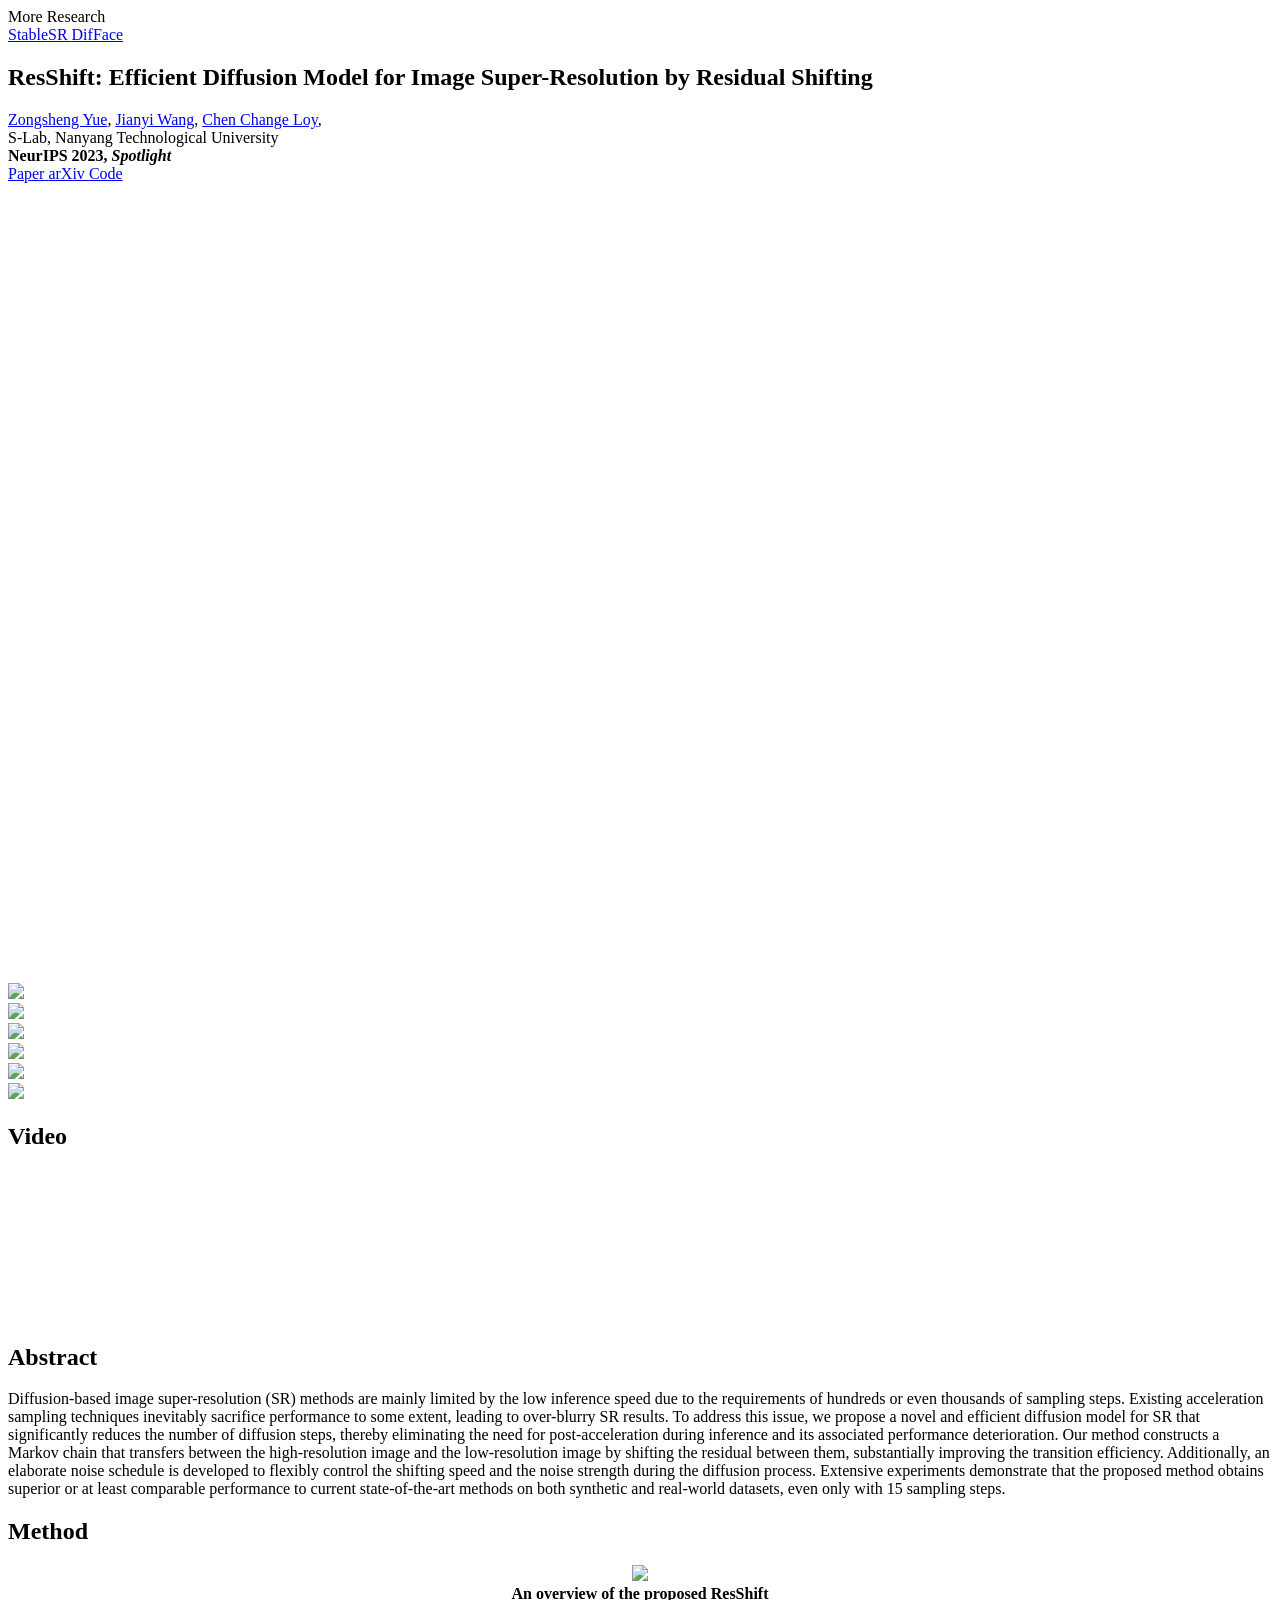
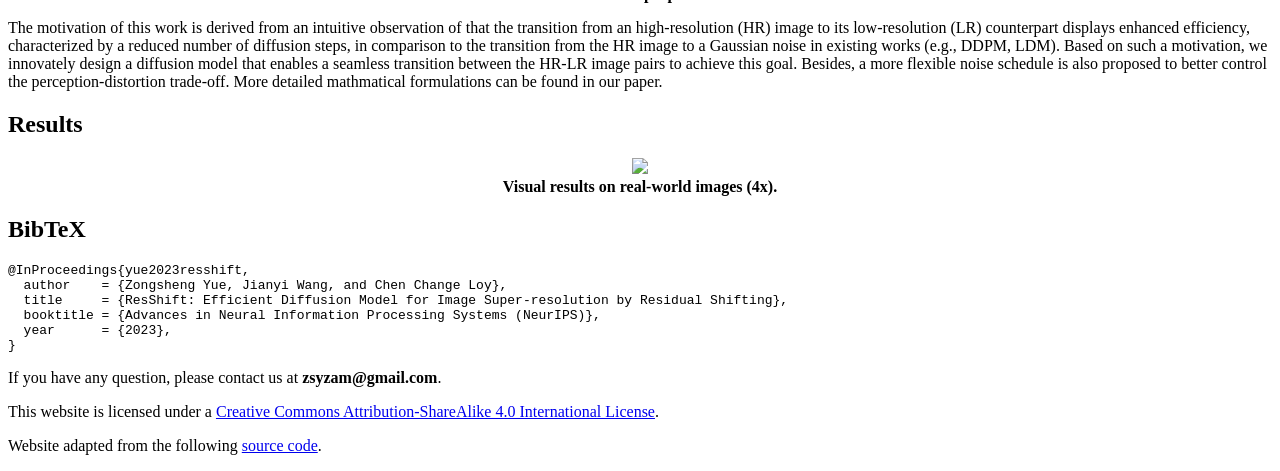
==== projects/DifIISR/index.html @ 8ae8bf52 "Add files via upload" ====
<!DOCTYPE html>
<html>
<head>
  <meta charset="utf-8">
  <meta name="description"
        content="ResShift is an efficient diffusion model specifically designed for image restoration.">
  <meta name="keywords" content="Image Super-resolution, Diffusion Model, image restoration">
  <meta name="viewport" content="width=device-width, initial-scale=1">
  <title>ResShift | MMLab@NTU</title>

  <link href="https://fonts.googleapis.com/css?family=Google+Sans|Noto+Sans|Castoro"
        rel="stylesheet">

  <link rel="stylesheet" href="../static/css/bulma.min.css">
  <link rel="stylesheet" href="../static/css/bulma-carousel.min.css">
  <link rel="stylesheet" href="../static/css/bulma-slider.min.css">
  <link rel="stylesheet" href="../static/css/fontawesome.all.min.css">
  <link rel="stylesheet"
        href="https://cdn.jsdelivr.net/gh/jpswalsh/academicons@1/css/academicons.min.css">
  <link rel="stylesheet" href="../static/css/index.css">
  <link rel="icon" href="./images/logo.svg">

  <script src="https://ajax.googleapis.com/ajax/libs/jquery/3.5.1/jquery.min.js"></script>
  <script defer src="../static/js/fontawesome.all.min.js"></script>
  <script src="../static/js/bulma-carousel.min.js"></script>
  <script src="../static/js/bulma-slider.min.js"></script>
  <script src="../static/js/index.js"></script>

  <!-- Vendor Stylesheets -->
  <!--=================js==========================-->
  <link rel="stylesheet" href="../static/css/tab_gallery.css">
  <link rel="stylesheet" href="../static/css/juxtapose.css">
  <!-- <script src="./static/js/index.js"></script> -->
  <!-- <link rel="stylesheet" href="./menlo"> -->
  <link rel="stylesheet" href="../static/css/image_card_fader.css">
  <link rel="stylesheet" href="../static/css/image_card_slider.css">
</head>
<body>

<nav class="navbar" role="navigation" aria-label="main navigation">
  <div class="navbar-brand">
    <a role="button" class="navbar-burger" aria-label="menu" aria-expanded="false">
      <span aria-hidden="true"></span>
      <span aria-hidden="true"></span>
      <span aria-hidden="true"></span>
    </a>
  </div>
  <div class="navbar-menu">
    <div class="navbar-start" style="flex-grow: 1; justify-content: center;">
      <a class="navbar-item" href="https://zsyoaoa.github.io">
      <span class="icon">
          <i class="fas fa-home"></i>
      </span>
      </a>

      <div class="navbar-item has-dropdown is-hoverable">
        <a class="navbar-link">
          More Research
        </a>
        <div class="navbar-dropdown">
          <a class="navbar-item" href="https://github.com/IceClear/StableSR">
            StableSR
          </a>
          <a class="navbar-item" href="https://github.com/zsyOAOA/DifFace">
            DifFace
          </a>
        </div>
      </div>
    </div>

  </div>
</nav>


<section class="hero">
  <div class="hero-body">
    <div class="container is-max-desktop">
      <div class="columns is-centered">
        <div class="column has-text-centered">
          <h1 class="title is-1 publication-title">ResShift: Efficient Diffusion Model for Image Super-Resolution by Residual Shifting</h1>
          <div class="is-size-5 publication-authors">
            <span class="author-block">
              <a href="https://zsyoaoa.github.io">Zongsheng Yue</a>, </span>
            <span class="author-block">
              <a href="https://iceclear.github.io">Jianyi Wang</a>, </span>
            </span>
            <span class="author-block">
              <a href="https://www.mmlab-ntu.com/person/ccloy/index.html">Chen Change Loy</a>,
            </span>
          </div>

          <div class="is-size-5 publication-authors">
            <span class="author-block">S-Lab, Nanyang Technological University</span>
          </div>

          <div class="is-size-5 publication-conference">
              <span class="author-block"><b>NeurIPS 2023, <i>Spotlight</i></b></span>
          </div>

          <div class="column has-text-centered">
            <div class="publication-links">
              <!-- PDF Link. -->
              <span class="link-block">
                <a href="https://arxiv.org/pdf/2307.12348.pdf"
                   class="external-link button is-normal is-rounded is-dark">
                  <span class="icon">
                      <i class="fas fa-file-pdf"></i>
                  </span>
                  <span>Paper</span>
                </a>
              </span>
              <span class="link-block">
                <a href="https://arxiv.org/abs/2307.12348"
                   class="external-link button is-normal is-rounded is-dark">
                  <span class="icon">
                      <i class="ai ai-arxiv"></i>
                  </span>
                  <span>arXiv</span>
                </a>
              </span>
              <!-- Code Link. -->
              <span class="link-block">
                <a href="https://github.com/zsyOAOA/ResShift"
                   class="external-link button is-normal is-rounded is-dark">
                  <span class="icon">
                      <i class="fab fa-github"></i>
                  </span>
                  <span>Code</span>
                  </a>
              <!--
              </span>
              Dataset Link.
              <span class="link-block">
                <a href="https://github.com/google/nerfies/releases/tag/0.1"
                   class="external-link button is-normal is-rounded is-dark">
                  <span class="icon">
                      <i class="far fa-images"></i>
                  </span>
                  <span>Data</span>
                  </a> -->
            </div>

          </div>
        </div>
      </div>
    </div>
  </div>
</section>

<!--=================Teasers==========================-->
<section class="hero is-small">
  <div class="hero-body">
    <div class="container is-max-desktop has-text-centered">
      <!-- The expanding image container -->
      <div class="tab_container">
        <!-- Close the image -->
        <!-- <span onclick="this.parentElement.style.display='none'" class="closebtn">&times;</span> -->

        <!-- Expanded image -->
        <div id="juxtapose-embed" data-startingposition="30%" data-animate="true" class="juxtapose"
          style="height: 800px; width: 800px;">
          <!-- <div class="jx-slider">
            <div class="jx-handle " style="left: 50%;">
              <div class="jx-arrow jx-left"></div>
              <div class="jx-control">
                <div class="jx-controller" tabindex="0" role="slider" aria-valuenow="50" aria-valuemin="0"
                  aria-valuemax="100"></div>
              </div>
              <div class="jx-arrow jx-right"></div>
            </div>
            <div class="jx-image jx-left " style="width: 50%;"><img src="./src/UDC_1.png" alt="">
              <div class="jx-label" tabindex="0">UDC images</div>
            </div>
            <div class="jx-image jx-right " style="width: 50%;"><img src="./src/AF_1.png" alt="">
              <div class="jx-label" tabindex="0">AlignFormer results</div>
            </div><a href="https://juxtapose.knightlab.com" target="_blank" rel="noopener" class="jx-knightlab">
              <div class="knightlab-logo"></div><span class="juxtapose-name">JuxtaposeJS</span>
            </a>
          </div> -->
        </div>

        <div>
          <div id="juxtapose-hidden"></div>
        </div>

        <!-- Image text -->
        <div id="imgtext"></div>
      </div>

      <!-- The grid: four columns -->
      <div class="tab_row">
        <div class="tab_column">
          <img src="images/0030_lq.png" onclick="tab_gallery_click('0030');">
        </div>
        <div class="tab_column">
          <img src="images/oldphoto6_lq.png" onclick="tab_gallery_click('oldphoto6');">
        </div>
        <div class="tab_column">
          <img src="images/OST_120_lq.png" onclick="tab_gallery_click('OST_120');">
        </div>
        <div class="tab_column">
          <img src="images/hongkong1_lq.png" onclick="tab_gallery_click('hongkong1');">
        </div>
        <div class="tab_column">
          <img src="images/butterfly_lq.png" onclick="tab_gallery_click('butterfly');">
        </div>
        <div class="tab_column">
          <img src="images/frog_lq.png" onclick="tab_gallery_click('frog');">
        </div>
      </div>
    </div>
  </div>
</section>


<section class="section">
  <div class="container is-max-desktop">
    <!-- Paper video. -->
    <div class="columns is-centered has-text-centered">
      <div class="column is-four-fifths">
        <h2 class="title is-3">Video</h2>
        <div class="publication-video">
          <iframe src="https://www.youtube.com/embed/8DB-6Xvvl5o"
                  frameborder="0" allow="autoplay; encrypted-media" allowfullscreen></iframe>
        </div>
      </div>
    </div>
    <!--/ Paper video. -->
    <!-- Abstract. -->
    <div class="columns is-centered has-text-centered">
      <div class="column is-four-fifths">
        <h2 class="title is-3">Abstract</h2>
        <div class="content has-text-justified">
          <p>
          Diffusion-based image super-resolution (SR) methods are mainly limited by the low inference speed due to the requirements of hundreds or even thousands of sampling steps. Existing acceleration sampling techniques inevitably sacrifice performance to some extent, leading to over-blurry SR results. To address this issue, we propose a novel and efficient diffusion model for SR that significantly reduces the number of diffusion steps, thereby eliminating the need for post-acceleration during inference and its associated performance deterioration. Our method constructs a Markov chain that transfers between the high-resolution image and the low-resolution image by shifting the residual between them, substantially improving the transition efficiency. Additionally, an elaborate noise schedule is developed to flexibly control the shifting speed and the noise strength during the diffusion process. Extensive experiments demonstrate that the proposed method obtains superior or at least comparable performance to current state-of-the-art methods on both synthetic and real-world datasets, even only with 15 sampling steps.
          </p>
        </div>
      </div>
    </div>
    <!--/ Abstract. -->
    <!--=================Method==========================-->
    <div class="columns is-centered has-text-centered">
      <div class="column is-four-fifths">
        <h2 class="title is-3">Method</h2>
        <div class="content has-text-justified">
      <!-- <h3 class="title is-4">Overview of the AlignFormer</h3> -->
      <div style="text-align: center; vertical-align:middle">
        <img src="images/framework-v3.png" width="800">
      </div>
      <div align="center">
        <b>An overview of the proposed ResShift</b>
      </div>
      <p>
      The motivation of this work is derived from an intuitive observation of that the transition from an high-resolution (HR) image to its low-resolution (LR) counterpart displays enhanced efficiency, characterized by a reduced number of diffusion steps, in comparison to the transition from the HR image to a Gaussian noise in existing works (e.g., DDPM, LDM). Based on such a motivation, we innovately design a diffusion model that enables a seamless transition between the HR-LR image pairs to achieve this goal. Besides, a more flexible noise schedule is also proposed to better control the perception-distortion trade-off. More detailed mathmatical formulations can be found in our paper.
      </p>
    </div>
  </div>
</div>
    <!--=================Results==========================-->
    <div class="columns is-centered has-text-centered">
      <div class="column is-four-fifths">
        <h2 class="title is-3">Results</h2>
        <div class="content has-text-justified">
        <div style="text-align: center; vertical-align:middle">
          <img src="images/realdata_v2.svg" width="800">
        </div>
        <div align="center">
          <b>Visual results on real-world images (4x).</b>
        </div>
    </div>
  </div>
</div>
</div>
</section>


<section class="section" id="BibTeX">
  <div class="container is-max-desktop content">
    <h2 class="title">BibTeX</h2>
    <pre><code>@InProceedings{yue2023resshift,
  author    = {Zongsheng Yue, Jianyi Wang, and Chen Change Loy},
  title     = {ResShift: Efficient Diffusion Model for Image Super-resolution by Residual Shifting},
  booktitle = {Advances in Neural Information Processing Systems (NeurIPS)},
  year      = {2023},
}</code></pre>
  </div>
</section>

<footer class="footer">
  <div class="container">
    <div class="content has-text-centered">
      <a class="icon-link"
         href="https://arxiv.org/pdf/2307.12348.pdf">
        <i class="fas fa-file-pdf"></i>
      </a>
      <a class="icon-link" href="https://github.com/zsyOAOA" class="external-link" disabled>
        <i class="fab fa-github"></i>
      </a>
    </div>
    <div class="columns is-centered">
      <div class="column is-8">
        <div class="content">
          <p>
            If you have any question, please contact us at <strong>zsyzam@gmail.com</strong>.
          </p>
          <p>
            This website is licensed under a <a rel="license"
                                                href="http://creativecommons.org/licenses/by-sa/4.0/">Creative
            Commons Attribution-ShareAlike 4.0 International License</a>.
          </p>
          <p>
            Website adapted from the following <a
              href="https://github.com/nerfies/nerfies.github.io">source code</a>.
          </p>
        </div>
      </div>
    </div>
    <div class="content has-text-centered">
      <script type='text/javascript' id='clustrmaps' src='//cdn.clustrmaps.com/map_v2.js?cl=ffffff&w=200&t=tt&d=cYbR61gM6Fze3T6PKBmN0yqbAKx-NNQ6o0N8yyHFeEg'></script>
    </div>
  </div>
</footer>

<!-- Image Slider Javascripts -->
<!--=================Functions==========================-->
<script src="../static/js/juxtapose.js"></script>


<script>
  var slider;
  let origImages = [
    { "src": "images/0030_lq.png", "label": "Zoomed LQ", },
    { "src": "images/0030_hq.png", "label": "ResShift", }
  ];
  let origOptions = {
    "makeResponsive": true,
    "showLabels": true,
    "mode": "horizontal",
    "showCredits": true,
    "animate": true,
    "startingPosition": "50"
  };

  const juxtaposeSelector = "#juxtapose-embed";
  const transientSelector = "#juxtapose-hidden";


  function tab_gallery_click(name) {
    // Get the expanded image
    let inputImage = {
      label: "Zoomed LQ",
    };
    let outputImage = {
      label: "ResShift",
    };

    inputImage.src = "images/".concat(name, "_lq", ".png")
    outputImage.src = "images/".concat(name, "_hq", ".png")

    let images = [inputImage, outputImage];
    let options = slider.options;
    options.callback = function (obj) {
      var newNode = document.getElementById(obj.selector.substring(1));
      var oldNode = document.getElementById(juxtaposeSelector.substring(1));
      console.log(obj.selector.substring(1));
      console.log(newNode.children[0]);
      oldNode.replaceChild(newNode.children[0], oldNode.children[0]);
      //newNode.removeChild(newNode.children[0]);

    };

    slider = new juxtapose.JXSlider(transientSelector, images, options);
  };

  (function () {
    slider = new juxtapose.JXSlider(
      juxtaposeSelector, origImages, origOptions);
    //document.getElementById("left-button").onclick = replaceLeft;
    //document.getElementById("right-button").onclick = replaceRight;
  })();
  // Get the image text
  var imgText = document.getElementById("imgtext");
  // Use the same src in the expanded image as the image being clicked on from the grid
  // expandImg.src = imgs.src;
  // Use the value of the alt attribute of the clickable image as text inside the expanded image
  imgText.innerHTML = name;
  // Show the container element (hidden with CSS)
  // expandImg.parentElement.style.display = "block";

  $(".flip-card").click(function () {
    console.log("fading in")
    div_back = $(this).children().children()[1]
    div_front = $(this).children().children()[0]
    // console.log($(this).children("div.flip-card-back"))
    console.log(div_back)
    $(div_front).addClass("out");
    $(div_front).removeClass("in");

    $(div_back).addClass("in");
    $(div_back).removeClass("out");

  });

  $(".flip-card").mouseleave(function () {
    console.log("fading in")
    div_back = $(this).children().children()[1]
    div_front = $(this).children().children()[0]
    // console.log($(this).children("div.flip-card-back"))
    console.log(div_back)
    $(div_front).addClass("in");
    $(div_front).removeClass("out");

    $(div_back).addClass("out");
    $(div_back).removeClass("in");

  });
</script>

</body>
</html>
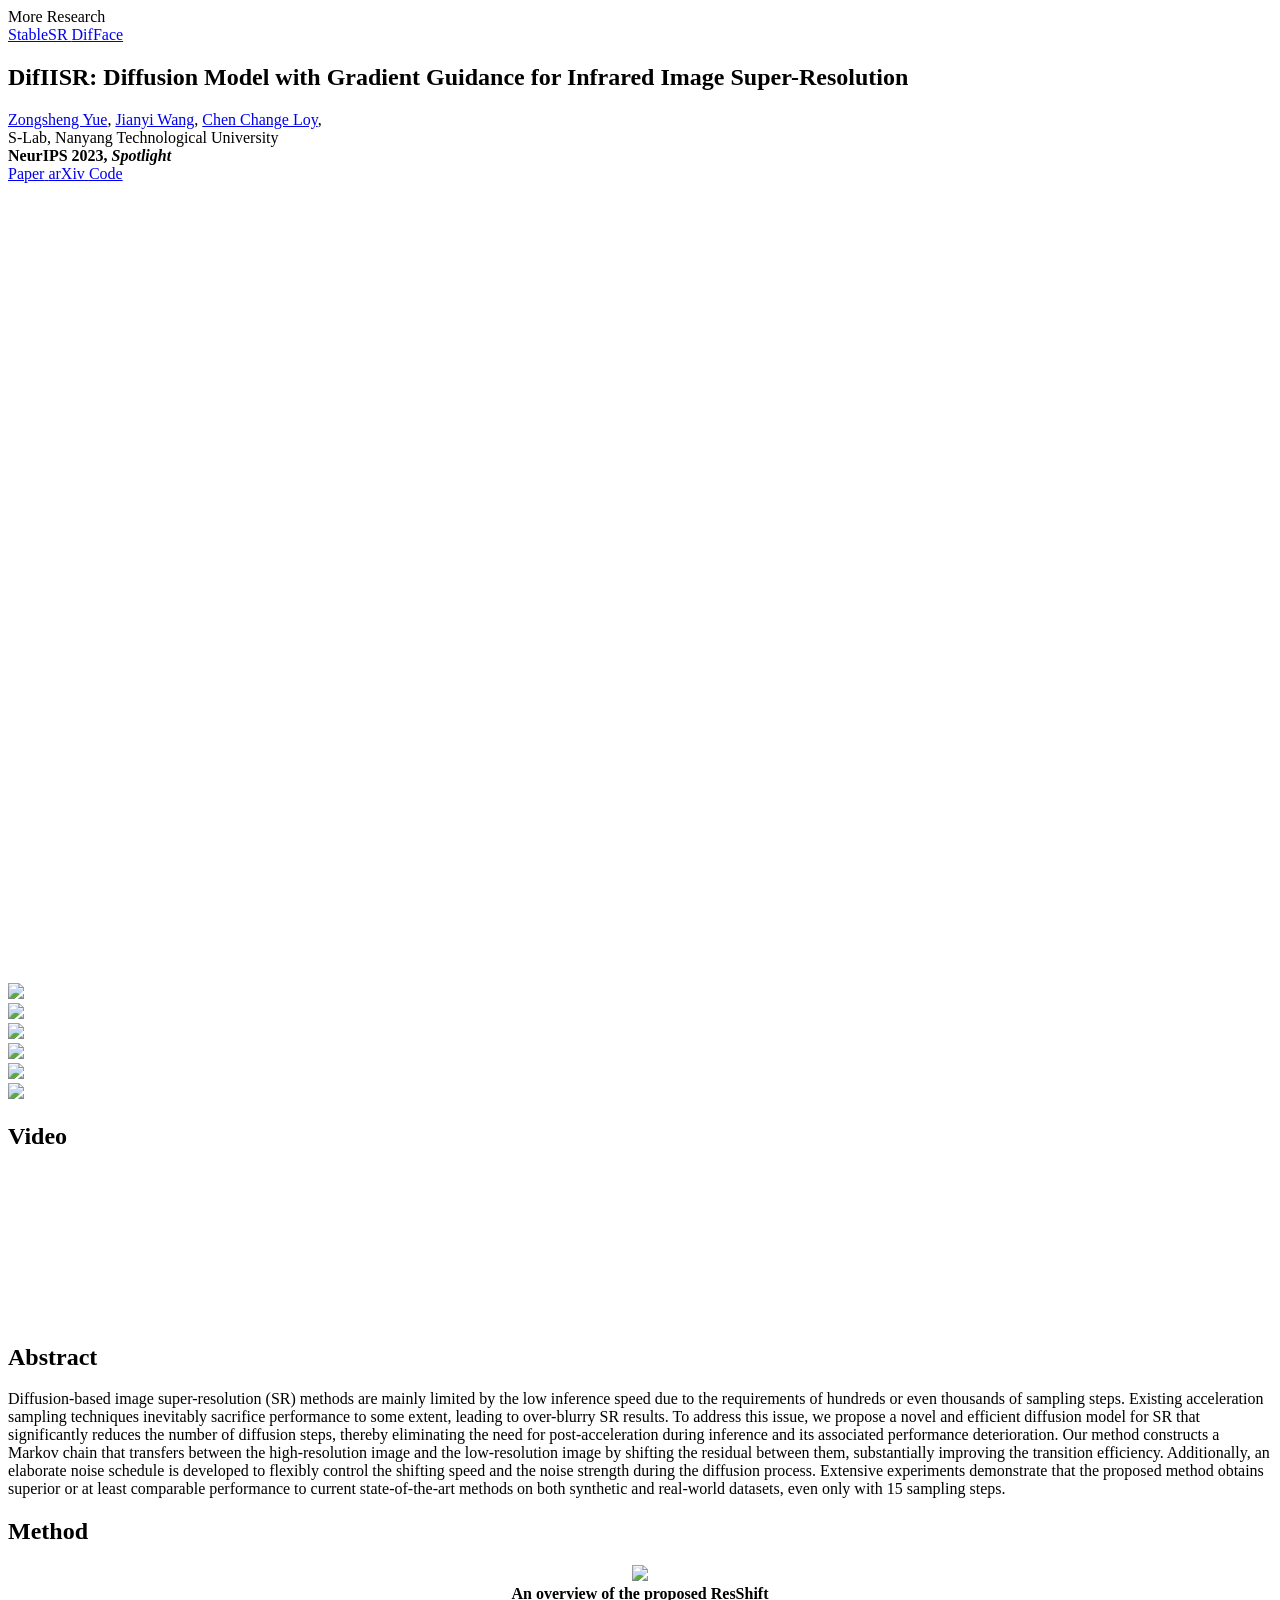
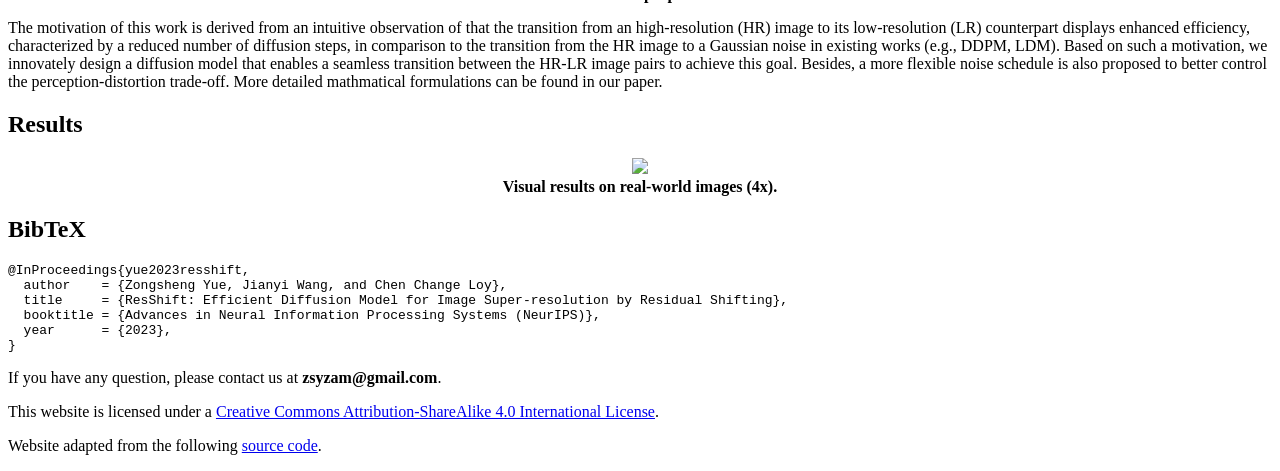
==== commit f5ac8963: "Update index.html" ====
--- a/projects/DifIISR/index.html
+++ b/projects/DifIISR/index.html
@@ -6,7 +6,7 @@
         content="ResShift is an efficient diffusion model specifically designed for image restoration.">
   <meta name="keywords" content="Image Super-resolution, Diffusion Model, image restoration">
   <meta name="viewport" content="width=device-width, initial-scale=1">
-  <title>ResShift | MMLab@NTU</title>
+  <title>DifIISR</title>
 
   <link href="https://fonts.googleapis.com/css?family=Google+Sans|Noto+Sans|Castoro"
         rel="stylesheet">
@@ -77,7 +77,7 @@
     <div class="container is-max-desktop">
       <div class="columns is-centered">
         <div class="column has-text-centered">
-          <h1 class="title is-1 publication-title">ResShift: Efficient Diffusion Model for Image Super-Resolution by Residual Shifting</h1>
+          <h1 class="title is-1 publication-title">DifIISR: Diffusion Model with Gradient Guidance for Infrared Image Super-Resolution</h1>
           <div class="is-size-5 publication-authors">
             <span class="author-block">
               <a href="https://zsyoaoa.github.io">Zongsheng Yue</a>, </span>
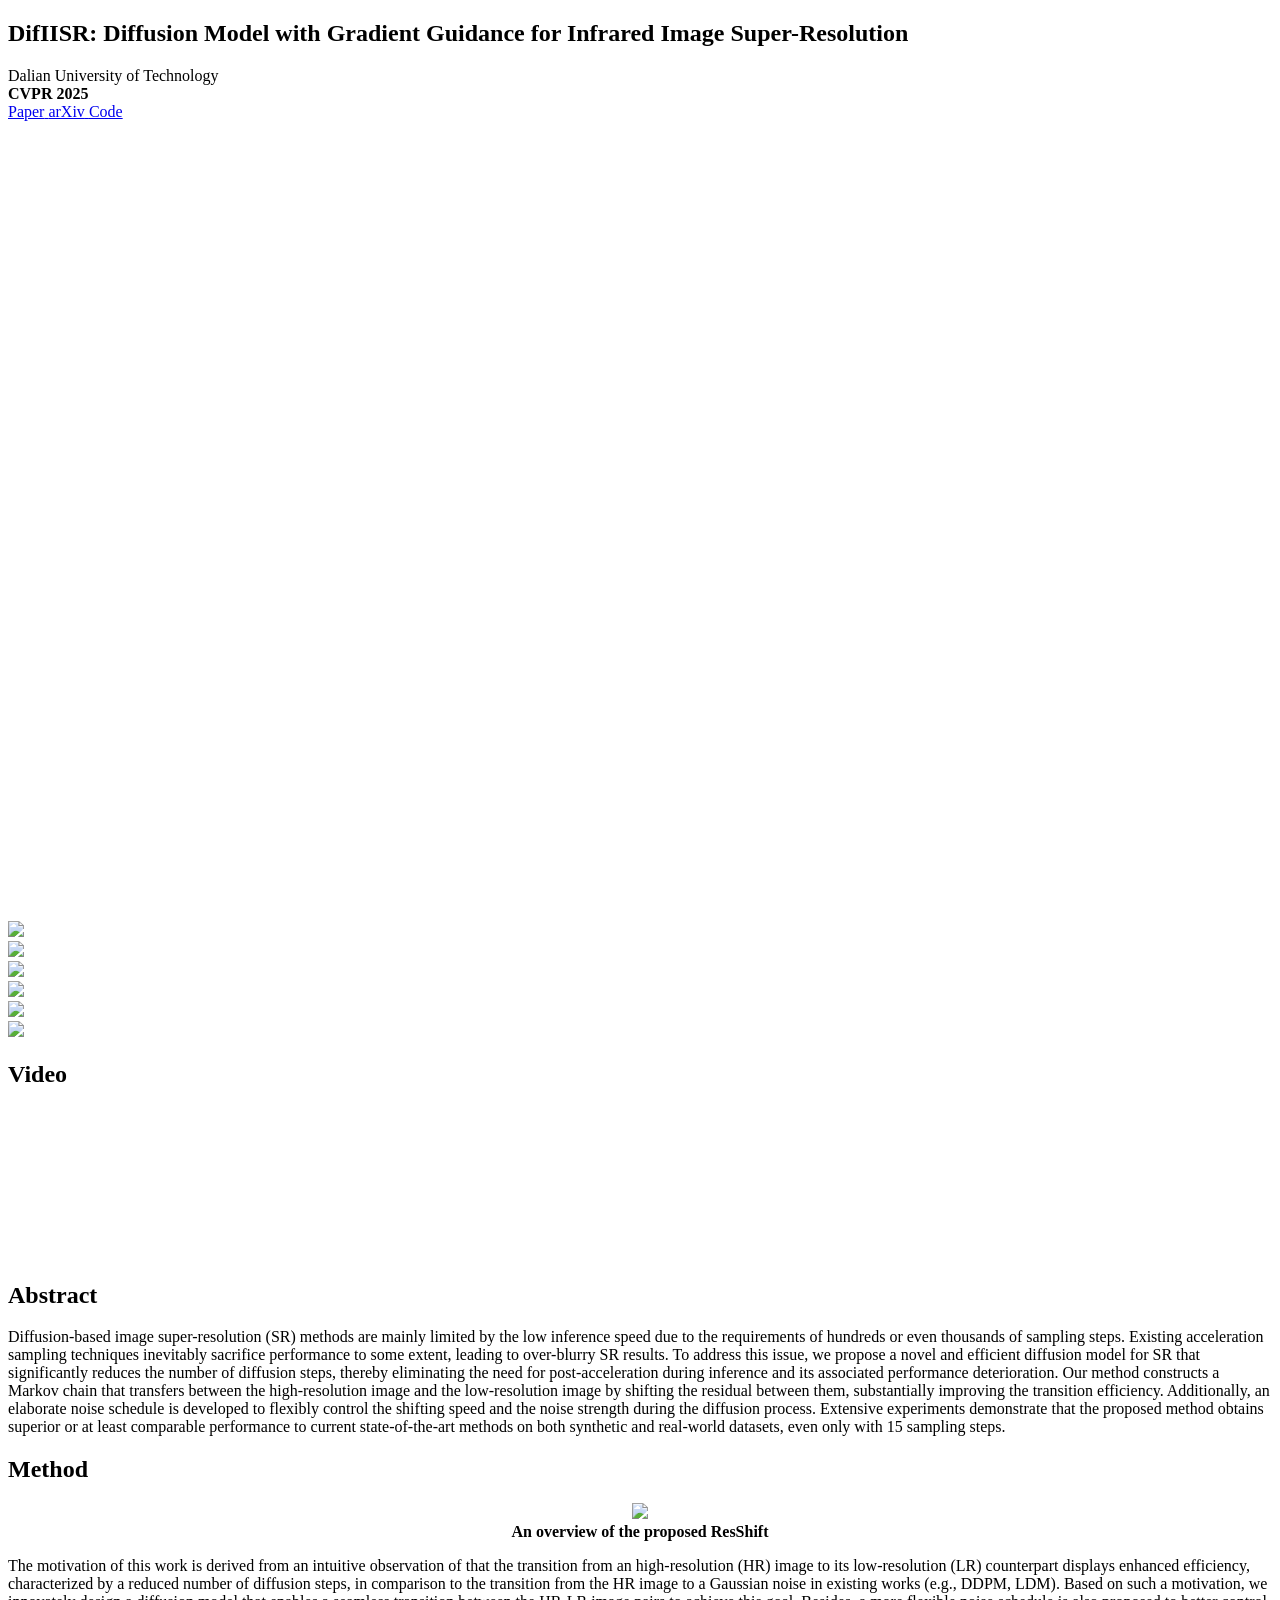
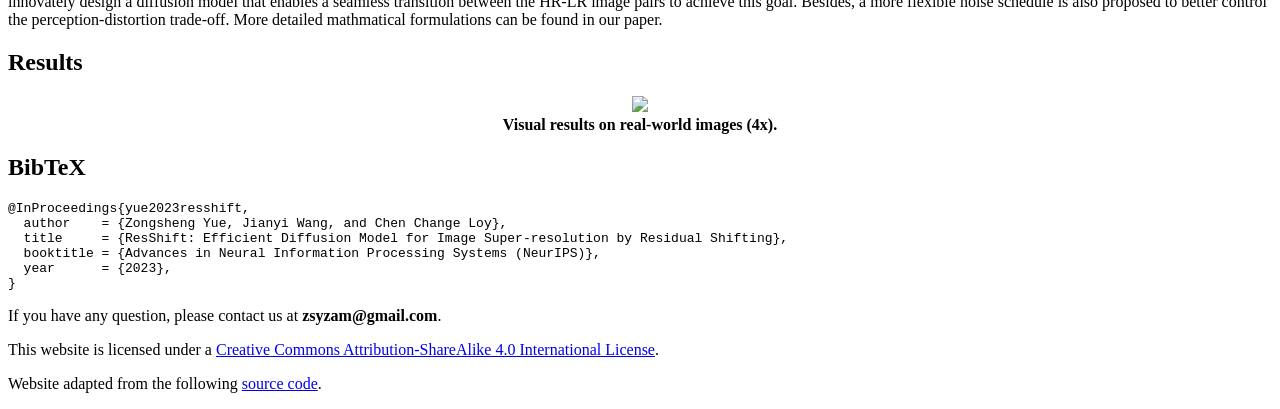
==== commit 2e4806c6: "Update index.html" ====
--- a/projects/DifIISR/index.html
+++ b/projects/DifIISR/index.html
@@ -3,8 +3,8 @@
 <head>
   <meta charset="utf-8">
   <meta name="description"
-        content="ResShift is an efficient diffusion model specifically designed for image restoration.">
-  <meta name="keywords" content="Image Super-resolution, Diffusion Model, image restoration">
+        content="DifIISR is a diffusion model specifically designed for infrared image super-resolution.">
+  <meta name="keywords" content="Image Super-resolution, Diffusion Model, Infrared Image Enhancement">
   <meta name="viewport" content="width=device-width, initial-scale=1">
   <title>DifIISR</title>
 
@@ -36,72 +36,27 @@
   <link rel="stylesheet" href="../static/css/image_card_slider.css">
 </head>
 <body>
-
-<nav class="navbar" role="navigation" aria-label="main navigation">
-  <div class="navbar-brand">
-    <a role="button" class="navbar-burger" aria-label="menu" aria-expanded="false">
-      <span aria-hidden="true"></span>
-      <span aria-hidden="true"></span>
-      <span aria-hidden="true"></span>
-    </a>
-  </div>
-  <div class="navbar-menu">
-    <div class="navbar-start" style="flex-grow: 1; justify-content: center;">
-      <a class="navbar-item" href="https://zsyoaoa.github.io">
-      <span class="icon">
-          <i class="fas fa-home"></i>
-      </span>
-      </a>
-
-      <div class="navbar-item has-dropdown is-hoverable">
-        <a class="navbar-link">
-          More Research
-        </a>
-        <div class="navbar-dropdown">
-          <a class="navbar-item" href="https://github.com/IceClear/StableSR">
-            StableSR
-          </a>
-          <a class="navbar-item" href="https://github.com/zsyOAOA/DifFace">
-            DifFace
-          </a>
-        </div>
-      </div>
-    </div>
-
-  </div>
-</nav>
-
-
+  
 <section class="hero">
   <div class="hero-body">
     <div class="container is-max-desktop">
       <div class="columns is-centered">
         <div class="column has-text-centered">
           <h1 class="title is-1 publication-title">DifIISR: Diffusion Model with Gradient Guidance for Infrared Image Super-Resolution</h1>
+
           <div class="is-size-5 publication-authors">
-            <span class="author-block">
-              <a href="https://zsyoaoa.github.io">Zongsheng Yue</a>, </span>
-            <span class="author-block">
-              <a href="https://iceclear.github.io">Jianyi Wang</a>, </span>
-            </span>
-            <span class="author-block">
-              <a href="https://www.mmlab-ntu.com/person/ccloy/index.html">Chen Change Loy</a>,
-            </span>
+            <span class="author-block">Dalian University of Technology</span>
           </div>
 
-          <div class="is-size-5 publication-authors">
-            <span class="author-block">S-Lab, Nanyang Technological University</span>
-          </div>
-
           <div class="is-size-5 publication-conference">
-              <span class="author-block"><b>NeurIPS 2023, <i>Spotlight</i></b></span>
+              <span class="author-block"><b>CVPR 2025</b></span>
           </div>
 
           <div class="column has-text-centered">
             <div class="publication-links">
               <!-- PDF Link. -->
               <span class="link-block">
-                <a href="https://arxiv.org/pdf/2307.12348.pdf"
+                <a href="https://arxiv.org/pdf/2503.01187"
                    class="external-link button is-normal is-rounded is-dark">
                   <span class="icon">
                       <i class="fas fa-file-pdf"></i>
@@ -110,7 +65,7 @@
                 </a>
               </span>
               <span class="link-block">
-                <a href="https://arxiv.org/abs/2307.12348"
+                <a href="https://arxiv.org/abs/2503.01187"
                    class="external-link button is-normal is-rounded is-dark">
                   <span class="icon">
                       <i class="ai ai-arxiv"></i>
@@ -120,7 +75,7 @@
               </span>
               <!-- Code Link. -->
               <span class="link-block">
-                <a href="https://github.com/zsyOAOA/ResShift"
+                <a href="https://github.com/zirui0625/DifIISR"
                    class="external-link button is-normal is-rounded is-dark">
                   <span class="icon">
                       <i class="fab fa-github"></i>
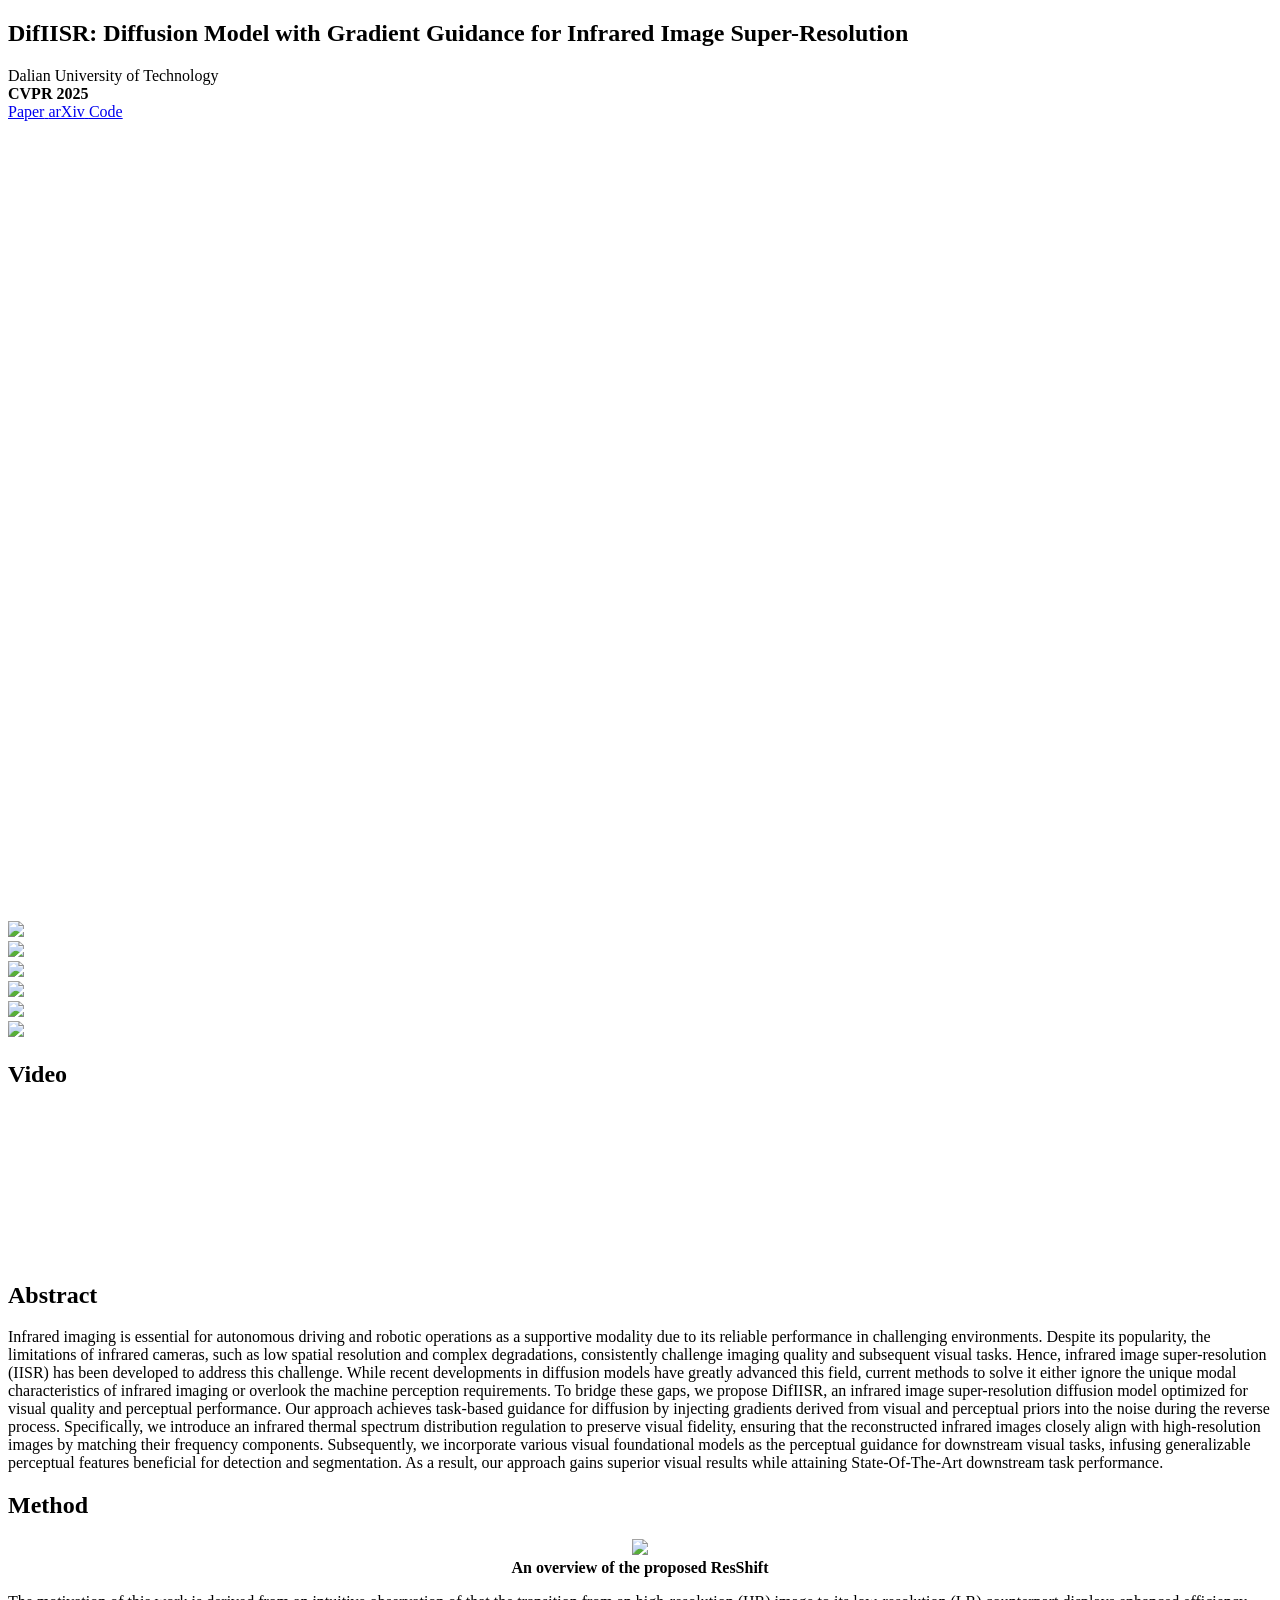
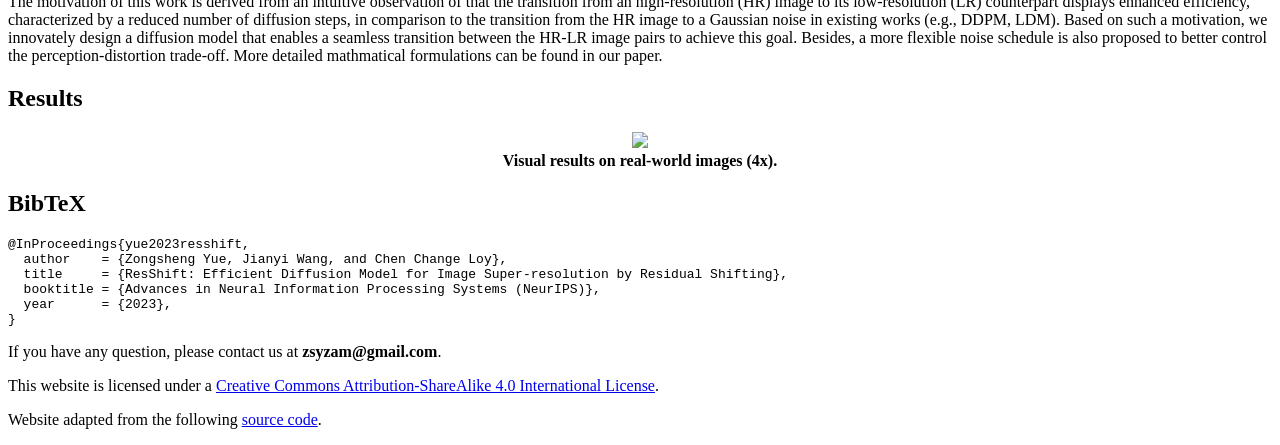
==== commit 30bee3f7: "Update index.html" ====
--- a/projects/DifIISR/index.html
+++ b/projects/DifIISR/index.html
@@ -187,7 +187,7 @@
         <h2 class="title is-3">Abstract</h2>
         <div class="content has-text-justified">
           <p>
-          Diffusion-based image super-resolution (SR) methods are mainly limited by the low inference speed due to the requirements of hundreds or even thousands of sampling steps. Existing acceleration sampling techniques inevitably sacrifice performance to some extent, leading to over-blurry SR results. To address this issue, we propose a novel and efficient diffusion model for SR that significantly reduces the number of diffusion steps, thereby eliminating the need for post-acceleration during inference and its associated performance deterioration. Our method constructs a Markov chain that transfers between the high-resolution image and the low-resolution image by shifting the residual between them, substantially improving the transition efficiency. Additionally, an elaborate noise schedule is developed to flexibly control the shifting speed and the noise strength during the diffusion process. Extensive experiments demonstrate that the proposed method obtains superior or at least comparable performance to current state-of-the-art methods on both synthetic and real-world datasets, even only with 15 sampling steps.
+        Infrared imaging is essential for autonomous driving and robotic operations as a supportive modality due to its reliable performance in challenging environments. Despite its popularity, the limitations of infrared cameras, such as low spatial resolution and complex degradations, consistently challenge imaging quality and subsequent visual tasks. Hence, infrared image super-resolution (IISR) has been developed to address this challenge. While recent developments in diffusion models have greatly advanced this field, current methods to solve it either ignore the unique modal characteristics of infrared imaging or overlook the machine perception requirements. To bridge these gaps, we propose DifIISR, an infrared image super-resolution diffusion model optimized for visual quality and perceptual performance. Our approach achieves task-based guidance for diffusion by injecting gradients derived from visual and perceptual priors into the noise during the reverse process. Specifically, we introduce an infrared thermal spectrum distribution regulation to preserve visual fidelity, ensuring that the reconstructed infrared images closely align with high-resolution images by matching their frequency components. Subsequently, we incorporate various visual foundational models as the perceptual guidance for downstream visual tasks, infusing generalizable perceptual features beneficial for detection and segmentation. As a result, our approach gains superior visual results while attaining State-Of-The-Art downstream task performance.
           </p>
         </div>
       </div>
